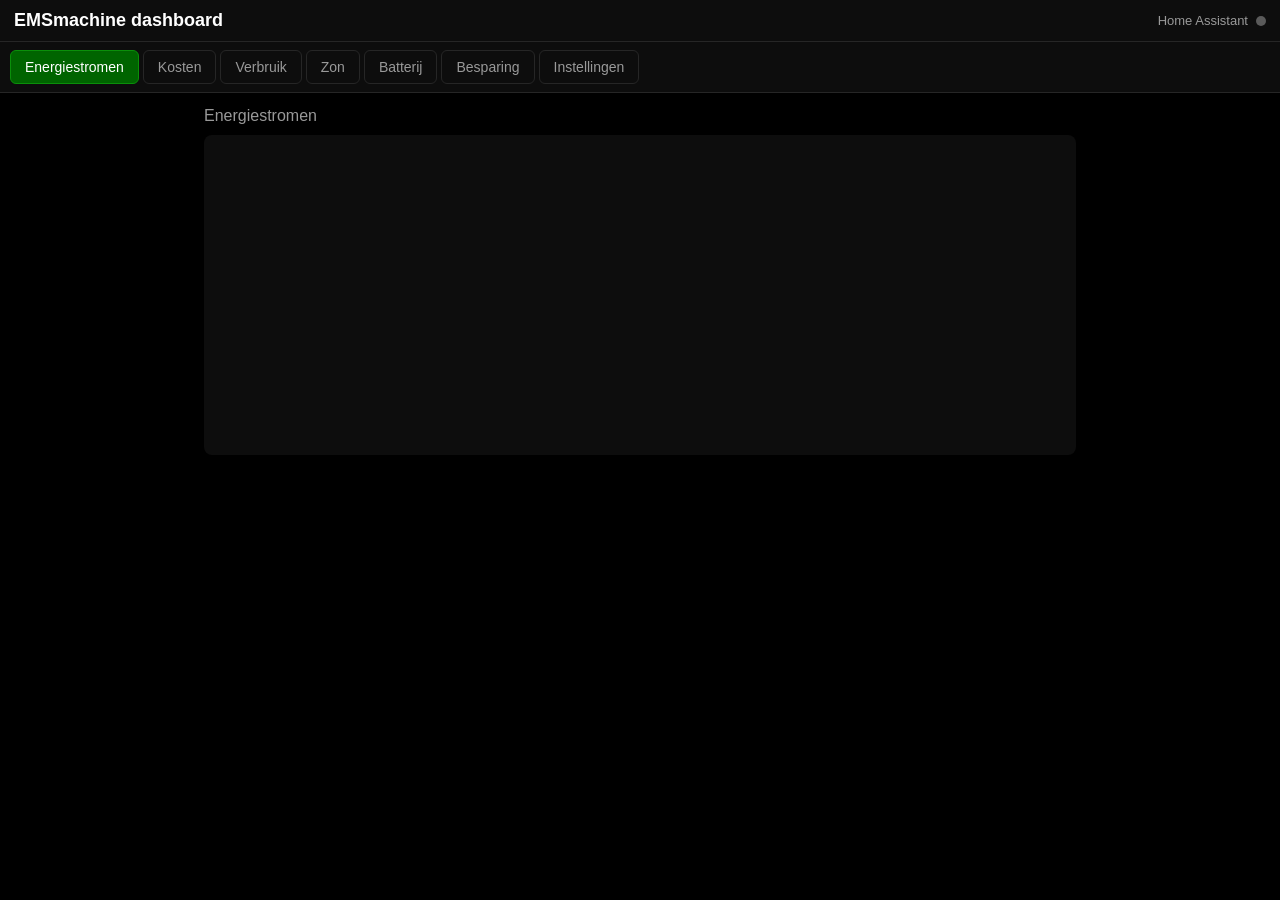
==== web/static/index.html @ b164150f "EMS fase 9: website op de ESP32, WiFi-roaming, testvenster voor de aansturing - Website van de Pi (d" ====
<!DOCTYPE html>
<html lang="nl">
<head>
<meta charset="utf-8">
<meta name="viewport" content="width=device-width, initial-scale=1">
<title>EMSmachine dashboard</title>
<link rel="stylesheet" href="style.css">
</head>
<body>
<header>
    <h1>EMSmachine dashboard</h1>
    <a href="ha.html" class="ha-back-link" title="Batterijdata uitlezen in je eigen Home Assistant">Home Assistant</a>
    <div id="status-dot" title="verbindingsstatus"></div>
</header>
<nav>
    <button data-screen="energyflow" class="active">Energiestromen</button>
    <button data-screen="price">Kosten</button>
    <button data-screen="consumption">Verbruik</button>
    <button data-screen="solar">Zon</button>
    <button data-screen="battery">Batterij</button>
    <button data-screen="savings">Besparing</button>
    <button data-screen="settings">Instellingen</button>
</nav>
<main>
    <section id="screen-energyflow" class="screen active">
        <h2>Energiestromen</h2>
        <svg id="energyflow-svg" viewBox="0 0 480 320"></svg>
    </section>

    <section id="screen-price" class="screen">
        <h2>Energiekosten (EUR/kWh)</h2>
        <div class="legend">
            <span><i class="swatch" style="background:var(--net)"></i>inkoop</span>
            <span><i class="swatch" style="background:var(--batt)"></i>teruglevering</span>
            <span id="gas-legend"><i class="swatch" style="background:var(--zon)"></i>gas</span>
        </div>
        <canvas id="price-chart"></canvas>
    </section>

    <section id="screen-consumption" class="screen">
        <h2>Verwacht verbruik (kW)</h2>
        <div class="legend">
            <span><i class="swatch" style="background:var(--dim)"></i>verwacht</span>
            <span><i class="swatch" style="background:var(--batt)"></i>werkelijk</span>
        </div>
        <canvas id="consumption-chart"></canvas>
    </section>

    <section id="screen-solar" class="screen">
        <h2>Zonverwachting + verbruik (kW)</h2>
        <div class="legend">
            <span><i class="swatch" style="background:var(--zon)"></i>zonverwachting</span>
            <span><i class="swatch" style="background:var(--dim)"></i>verwacht verbruik</span>
        </div>
        <canvas id="solar-chart"></canvas>
    </section>

    <section id="screen-battery" class="screen">
        <h2>Batterij</h2>
        <div class="stat-row">
            <div class="stat"><div class="label">Lading</div><div class="value" id="batt-soc">- %</div></div>
            <div class="stat"><div class="label">Vermogen</div><div class="value" id="batt-power">- W</div></div>
            <div class="stat"><div class="label">Capaciteit</div><div class="value" id="batt-capacity">- kWh</div></div>
        </div>
        <h3>Planning (vandaag + morgen)</h3>
        <div class="legend">
            <span><i class="swatch" style="background:var(--zon)"></i>zonoverschot</span>
            <span><i class="swatch" style="background:var(--net)"></i>actief geladen</span>
            <span><i class="swatch" style="background:var(--dim)"></i>verwacht verbruik</span>
            <span><i class="swatch" style="background:var(--block)"></i>geblokkeerd</span>
            <span><i class="swatch" style="background:var(--batt)"></i>Batterijlading (SOC%)</span>
        </div>
        <canvas id="battery-plan-chart"></canvas>
    </section>

    <section id="screen-savings" class="screen">
        <h2>Besparing</h2>
        <p class="savings-explainer">
            <strong>Batterij</strong>: waarde van zon opslaan en later zelf gebruiken.
            <strong>EMS</strong>: extra waarde van slim inkopen op een goedkoop moment.
        </p>
        <table class="savings-table">
            <thead>
                <tr><th></th><th>Batterij</th><th>EMS</th><th>Totaal</th></tr>
            </thead>
            <tbody>
                <tr><td>Vandaag</td><td id="sav-dag-batterij">-</td><td id="sav-dag-ems">-</td><td id="sav-dag-totaal">-</td></tr>
                <tr><td>Deze week</td><td id="sav-week-batterij">-</td><td id="sav-week-ems">-</td><td id="sav-week-totaal">-</td></tr>
                <tr><td>Deze maand</td><td id="sav-maand-batterij">-</td><td id="sav-maand-ems">-</td><td id="sav-maand-totaal">-</td></tr>
                <tr><td>Dit jaar</td><td id="sav-jaar-batterij">-</td><td id="sav-jaar-ems">-</td><td id="sav-jaar-totaal">-</td></tr>
                <tr><td>Altijd</td><td id="sav-altijd-batterij">-</td><td id="sav-altijd-ems">-</td><td id="sav-altijd-totaal">-</td></tr>
            </tbody>
        </table>
    </section>

    <section id="screen-settings" class="screen">
        <h2>Instellingen</h2>

        <form id="form-solar" class="settings-form">
            <h3>Zon</h3>
            <label class="checkbox-row"><input type="checkbox" id="solar-no-panels"> Geen zonnepanelen</label>
            <div id="solar-fields">
                <label>Postcode <input type="text" id="solar-postcode" placeholder="1234AB"></label>
                <label>Huisnummer <input type="text" id="solar-huisnummer"></label>
                <label>Aantal panelen <input type="number" id="solar-panel-count" min="1" step="1"></label>
                <label>Wp per paneel <input type="number" id="solar-panel-wp" min="1" step="1"></label>
                <label>Dakoriëntatie
                    <select id="solar-richting">
                        <option value="zuid">Zuid</option>
                        <option value="zuidoost">Zuidoost</option>
                        <option value="zuidwest">Zuidwest</option>
                        <option value="oost">Oost</option>
                        <option value="west">West</option>
                        <option value="plat">Plat</option>
                    </select>
                </label>
                <label>Kantelhoek (0-90) <input type="number" id="solar-declination" min="0" max="90" step="1"></label>
                <label>Azimuth (-180 tot 180) <input type="number" id="solar-azimuth" min="-180" max="180" step="1"></label>
                <label>Kalibratiefactor <input type="number" id="solar-forecast-factor" min="0.01" step="0.01"></label>
            </div>
            <button type="submit">Opslaan</button>
            <span class="settings-status" id="status-solar"></span>
        </form>

        <form id="form-battery" class="settings-form">
            <h3>Batterij</h3>
            <label>Capaciteit (kWh) <input type="number" id="batt-capacity-input" min="0.01" step="0.01"></label>
            <label>Max vermogen (W) <input type="number" id="batt-max-power" min="1" step="1"></label>
            <label class="checkbox-row"><input type="checkbox" id="batt-active-control"> Actieve aansturing aan</label>
            <label>Min SOC (%) <input type="number" id="batt-min-soc" min="0" max="99" step="1"></label>
            <label>Max SOC (%) <input type="number" id="batt-max-soc" min="1" max="100" step="1"></label>
            <label>Energieverlies (%) <input type="number" id="batt-energy-loss" min="0" max="99" step="1"></label>
            <button type="submit">Opslaan</button>
            <span class="settings-status" id="status-battery"></span>
        </form>

        <form id="form-gas" class="settings-form">
            <h3>Gas</h3>
            <label class="checkbox-row"><input type="checkbox" id="gas-enabled"> Gaslijn tonen op Kosten-tab</label>
            <label>Eenheid
                <select id="gas-unit">
                    <option value="kwh">EUR/kWh</option>
                    <option value="m3">EUR/m3</option>
                </select>
            </label>
            <button type="submit">Opslaan</button>
            <span class="settings-status" id="status-gas"></span>
        </form>

        <form id="form-savings-reset" class="settings-form">
            <h3>Besparingen</h3>
            <p>Wist alle historische besparingsdata (dag/week/maand/jaar/altijd) permanent. Niet ongedaan te maken.</p>
            <button type="submit" class="danger">Besparingen resetten</button>
            <span class="settings-status" id="status-savings-reset"></span>
        </form>
    </section>
</main>
<script src="app.js"></script>
</body>
</html>
---- web/static/style.css ----
/* Dark green-on-black theme, matching dashboard-ui's physical-screen
   look (see dashboard_ui.c's build_header()/tab styling) - same palette,
   not a coincidence: net=blue, zon=orange, batterij=green, home=teal. */
:root {
    --bg: #000000;
    --panel-bg: #0d0d0d;
    --accent: #006400;
    --accent-light: #0a8f0a;
    --text: #ffffff;
    --text-dim: #999999;
    --net: #2d6fe0;
    --zon: #ff9800;
    --batt: #50ff78;
    --block: #ff0000;
    --home: #00ffc8;
    --dim: #5a5a5a;
    --grid-line: #262626;
}

* {
    box-sizing: border-box;
}

html, body {
    margin: 0;
    padding: 0;
    background: var(--bg);
    color: var(--text);
    font-family: -apple-system, "Segoe UI", Roboto, Arial, sans-serif;
    height: 100%;
}

header {
    display: flex;
    align-items: center;
    gap: 8px;
    padding: 10px 14px;
    background: var(--panel-bg);
    border-bottom: 1px solid var(--grid-line);
    position: sticky;
    top: 0;
    z-index: 10;
}

header h1 {
    font-size: 18px;
    margin: 0;
    font-weight: 600;
    flex: 1;
}

#status-dot {
    width: 10px;
    height: 10px;
    border-radius: 50%;
    background: var(--dim);
    flex-shrink: 0;
}
#status-dot.live { background: var(--batt); }
#status-dot.stale { background: #ff4444; }

nav {
    display: flex;
    gap: 4px;
    padding: 8px 10px;
    overflow-x: auto;
    background: var(--panel-bg);
    border-bottom: 1px solid var(--grid-line);
}

nav button {
    background: transparent;
    color: var(--text-dim);
    border: 1px solid var(--grid-line);
    border-radius: 6px;
    padding: 8px 14px;
    font-size: 14px;
    cursor: pointer;
    white-space: nowrap;
}

nav button.active {
    background: var(--accent);
    color: var(--text);
    border-color: var(--accent-light);
}

main {
    padding: 14px;
    max-width: 900px;
    margin: 0 auto;
}

.screen {
    display: none;
}
.screen.active {
    display: block;
}

.screen h2 {
    font-size: 16px;
    font-weight: 500;
    color: var(--text-dim);
    margin: 0 0 10px 0;
}

.legend {
    display: flex;
    gap: 16px;
    font-size: 13px;
    margin-bottom: 6px;
}
.legend span {
    display: inline-flex;
    align-items: center;
    gap: 6px;
}
.legend .swatch {
    width: 10px;
    height: 10px;
    border-radius: 2px;
    display: inline-block;
}

canvas {
    width: 100%;
    height: 260px;
    display: block;
    background: var(--panel-bg);
    border-radius: 8px;
}

.empty-state {
    color: var(--text-dim);
    text-align: center;
    padding: 40px 0;
    font-size: 14px;
}

.stat-row {
    display: flex;
    gap: 10px;
    margin-top: 10px;
    flex-wrap: wrap;
}
.stat {
    background: var(--panel-bg);
    border-radius: 8px;
    padding: 10px 14px;
    min-width: 100px;
}
.stat .label {
    color: var(--text-dim);
    font-size: 12px;
}
.stat .value {
    font-size: 20px;
    font-weight: 600;
}

/* Energiestromen */
#energyflow-svg {
    width: 100%;
    height: 320px;
    background: var(--panel-bg);
    border-radius: 8px;
}
.ef-node-circle {
    fill: #000000;
    stroke-width: 3;
}
.ef-node-label {
    fill: var(--text);
    font-size: 15px;
    font-weight: 600;
    text-anchor: middle;
}
.ef-node-name {
    fill: var(--text);
    font-size: 11px;
    text-anchor: middle;
}
.ef-edge {
    stroke-width: 3;
    fill: none;
}
.ef-dot {
    r: 5;
}

.savings-explainer {
    color: var(--text-dim);
    font-size: 13px;
    max-width: 480px;
}
.savings-table {
    border-collapse: collapse;
    width: 100%;
    max-width: 480px;
}
.savings-table th, .savings-table td {
    padding: 8px 12px;
    text-align: right;
    border-bottom: 1px solid var(--grid-line);
}
.savings-table th:first-child, .savings-table td:first-child {
    text-align: left;
    color: var(--text-dim);
}
.savings-table th {
    color: var(--text-dim);
    font-weight: 600;
}
.savings-table tbody tr:last-child td {
    font-weight: 600;
    border-bottom: none;
}

/* Instellingen */
.settings-form {
    background: var(--panel-bg);
    border-radius: 8px;
    padding: 14px 16px;
    margin-bottom: 14px;
    max-width: 420px;
    display: flex;
    flex-direction: column;
    gap: 10px;
}
.settings-form h3 {
    margin: 0 0 4px 0;
    font-size: 15px;
    font-weight: 600;
}
.settings-form p {
    color: var(--text-dim);
    font-size: 13px;
    margin: 0;
}
.settings-form label {
    display: flex;
    flex-direction: column;
    gap: 4px;
    font-size: 13px;
    color: var(--text-dim);
}
.settings-form label.checkbox-row {
    flex-direction: row;
    align-items: center;
    gap: 8px;
}
.settings-form input[type="text"],
.settings-form input[type="number"],
.settings-form select {
    background: var(--bg);
    color: var(--text);
    border: 1px solid var(--grid-line);
    border-radius: 6px;
    padding: 7px 9px;
    font-size: 14px;
}
.settings-form input[type="checkbox"] {
    width: 16px;
    height: 16px;
}
.settings-form button {
    background: var(--accent);
    color: var(--text);
    border: 1px solid var(--accent-light);
    border-radius: 6px;
    padding: 9px 14px;
    font-size: 14px;
    cursor: pointer;
    align-self: flex-start;
}
.settings-form button.danger {
    background: #4a0d0d;
    border-color: #a32020;
}
.settings-status {
    font-size: 13px;
    color: var(--text-dim);
}
.settings-status.ok { color: var(--batt); }
.settings-status.err { color: #ff4444; }

/* ha.html - Home Assistant export page */
.ha-back-link {
    color: var(--text-dim);
    text-decoration: none;
    font-size: 13px;
    white-space: nowrap;
}
.ha-back-link:hover {
    color: var(--text);
}
main code {
    background: var(--panel-bg);
    border-radius: 4px;
    padding: 1px 5px;
    font-size: 13px;
}
main pre {
    background: var(--panel-bg);
    border-radius: 8px;
    padding: 12px 14px;
    overflow-x: auto;
    font-size: 13px;
    line-height: 1.5;
}
main pre code {
    background: none;
    padding: 0;
}
#copy-btn {
    background: var(--accent);
    color: var(--text);
    border: 1px solid var(--accent-light);
    border-radius: 6px;
    padding: 8px 14px;
    font-size: 14px;
    cursor: pointer;
}
#copy-status {
    margin-left: 10px;
    color: var(--text-dim);
    font-size: 13px;
}
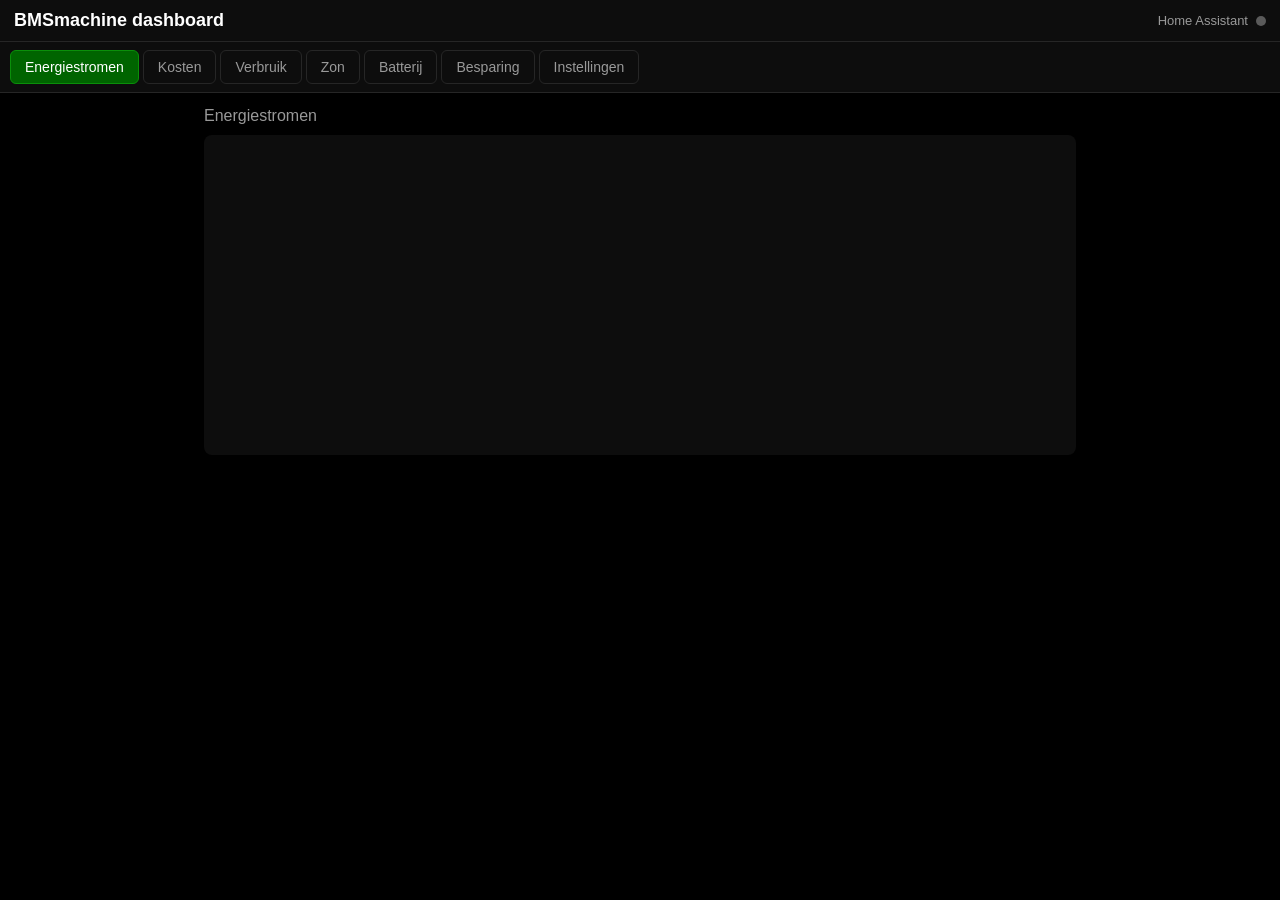
==== commit 6f91cdd6: "BMSmachine: nieuwe naam, centrale instellingen-pagina, aansturing-schakelaar terug - Alles wat EMSma" ====
--- a/web/static/index.html
+++ b/web/static/index.html
@@ -3,12 +3,12 @@
 <head>
 <meta charset="utf-8">
 <meta name="viewport" content="width=device-width, initial-scale=1">
-<title>EMSmachine dashboard</title>
+<title>BMSmachine dashboard</title>
 <link rel="stylesheet" href="style.css">
 </head>
 <body>
 <header>
-    <h1>EMSmachine dashboard</h1>
+    <h1>BMSmachine dashboard</h1>
     <a href="ha.html" class="ha-back-link" title="Batterijdata uitlezen in je eigen Home Assistant">Home Assistant</a>
     <div id="status-dot" title="verbindingsstatus"></div>
 </header>
